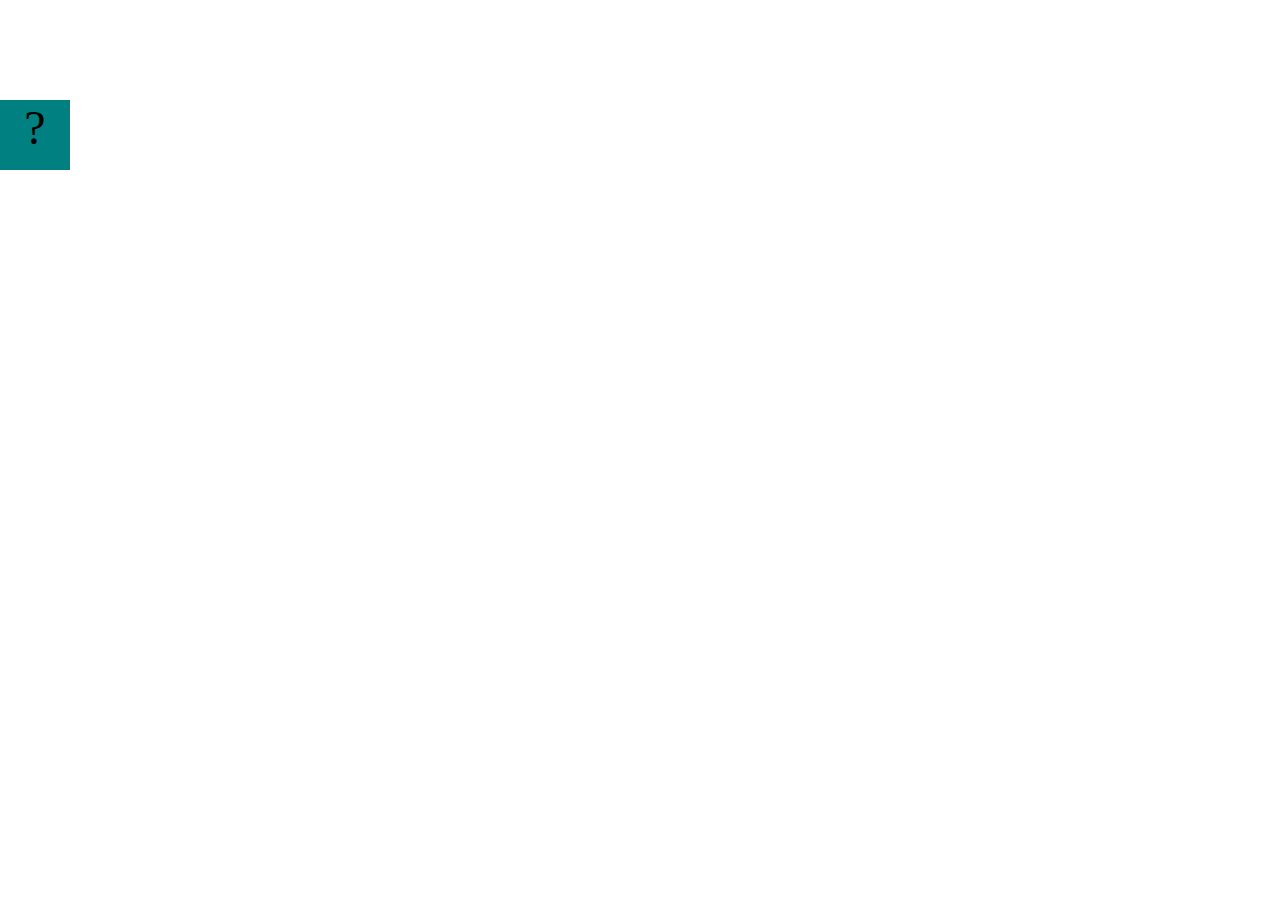
==== fsd-projects/bouncing-box/index.html @ 7a971643 "Initial commit" ====
<!DOCTYPE html>
<html>

<head>
	<meta charset="utf-8">
	<title>Bouncing Box</title>
	<script src="jquery.min.js"></script>
	<style>
		.box {
			width: 70px;
			height: 70px;
			background-color: teal;
			font-size: 300%;
			text-align: center;
			user-select: none;
			display: block;
			position: absolute;
			top: 100px;
			/* Change me! */
			left: 0px;
		}

		.board {
			height: 100vh;
		}
	</style>
	<!-- 	<script src="//cdnjs.cloudflare.com/ajax/libs/jquery/2.1.1/jquery.min.js"></script> -->

</head>

<body class="board">
	<!-- HTML for the box -->
	<div class="box">?</div>

	<script>
		(function () {
			'use strict'
			/* global jQuery */

			//////////////////////////////////////////////////////////////////
			/////////////////// SETUP DO NOT DELETE //////////////////////////
			//////////////////////////////////////////////////////////////////

			var box = jQuery('.box');	// reference to the HTML .box element
			var board = jQuery('.board');	// reference to the HTML .board element
			var boardWidth = board.width();	// the maximum X-Coordinate of the screen

			// Every 50 milliseconds, call the update Function (see below)
			setInterval(update, 50);

			// Every time the box is clicked, call the handleBoxClick Function (see below)
			box.on('click', handleBoxClick);

			// moves the Box to a new position on the screen along the X-Axis
			function moveBoxTo(newPositionX) {
				box.css("left", newPositionX);
			}

			// changes the text displayed on the Box
			function changeBoxText(newText) {
				box.text(newText);
			}

			//////////////////////////////////////////////////////////////////
			/////////////////// YOUR CODE BELOW HERE /////////////////////////
			//////////////////////////////////////////////////////////////////

			// TODO 2 - Variable declarations 



			/* 
			This Function will be called 20 times/second. Each time it is called,
			it should move the Box to a new location. If the box drifts off the screen
			turn it around! 
			*/
			function update() {


			};

			/* 
			This Function will be called each time the box is clicked. Each time it is called,
			it should increase the points total, increase the speed, and move the box to
			the left side of the screen.
			*/
			function handleBoxClick() {


			};





		})();
	</script>
</body>

</html>
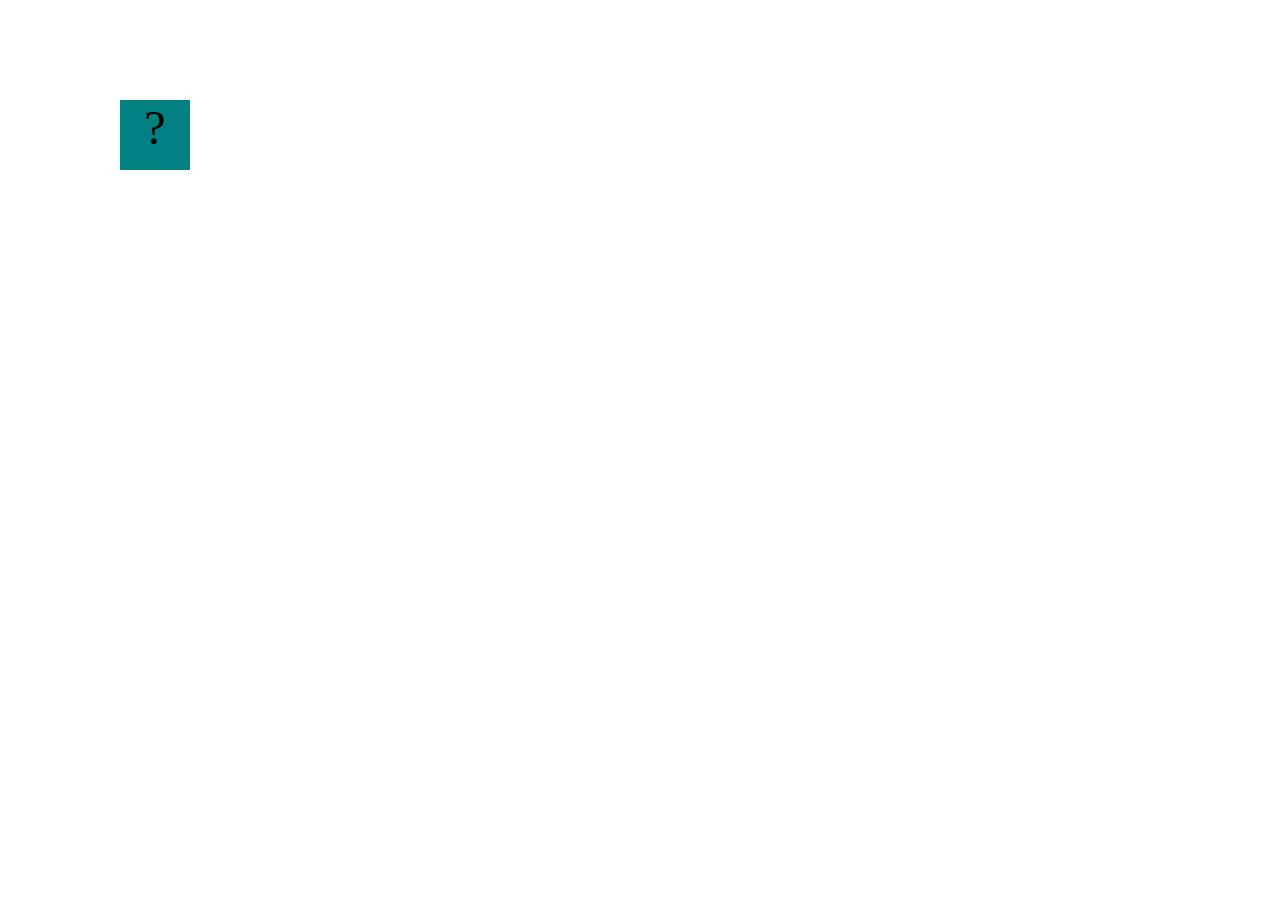
==== commit f3e2984f: "completed bouncing box project" ====
--- a/fsd-projects/bouncing-box/index.html
+++ b/fsd-projects/bouncing-box/index.html
@@ -46,7 +46,7 @@
 			var boardWidth = board.width();	// the maximum X-Coordinate of the screen
 
 			// Every 50 milliseconds, call the update Function (see below)
-			setInterval(update, 50);
+ 			setInterval(update, 50);
 
 			// Every time the box is clicked, call the handleBoxClick Function (see below)
 			box.on('click', handleBoxClick);
@@ -66,6 +66,9 @@
 			//////////////////////////////////////////////////////////////////
 
 			// TODO 2 - Variable declarations 
+			var positionX = 0;
+			var points = 0;
+			var speed = 10;
 
 
 
@@ -75,6 +78,14 @@
 			turn it around! 
 			*/
 			function update() {
+				moveBoxTo(positionX);
+				positionX = positionX + speed;
+				if (positionX > boardWidth) {
+					speed *= -1;
+				}
+				 else if (positionX < 0) {
+					speed *= -1;
+				 }
 
 
 			};
@@ -85,6 +96,10 @@
 			the left side of the screen.
 			*/
 			function handleBoxClick() {
+				positionX = 0;
+				points++;
+				changeBoxText(points);
+				speed = 3 * points + 10;
 
 
 			};
